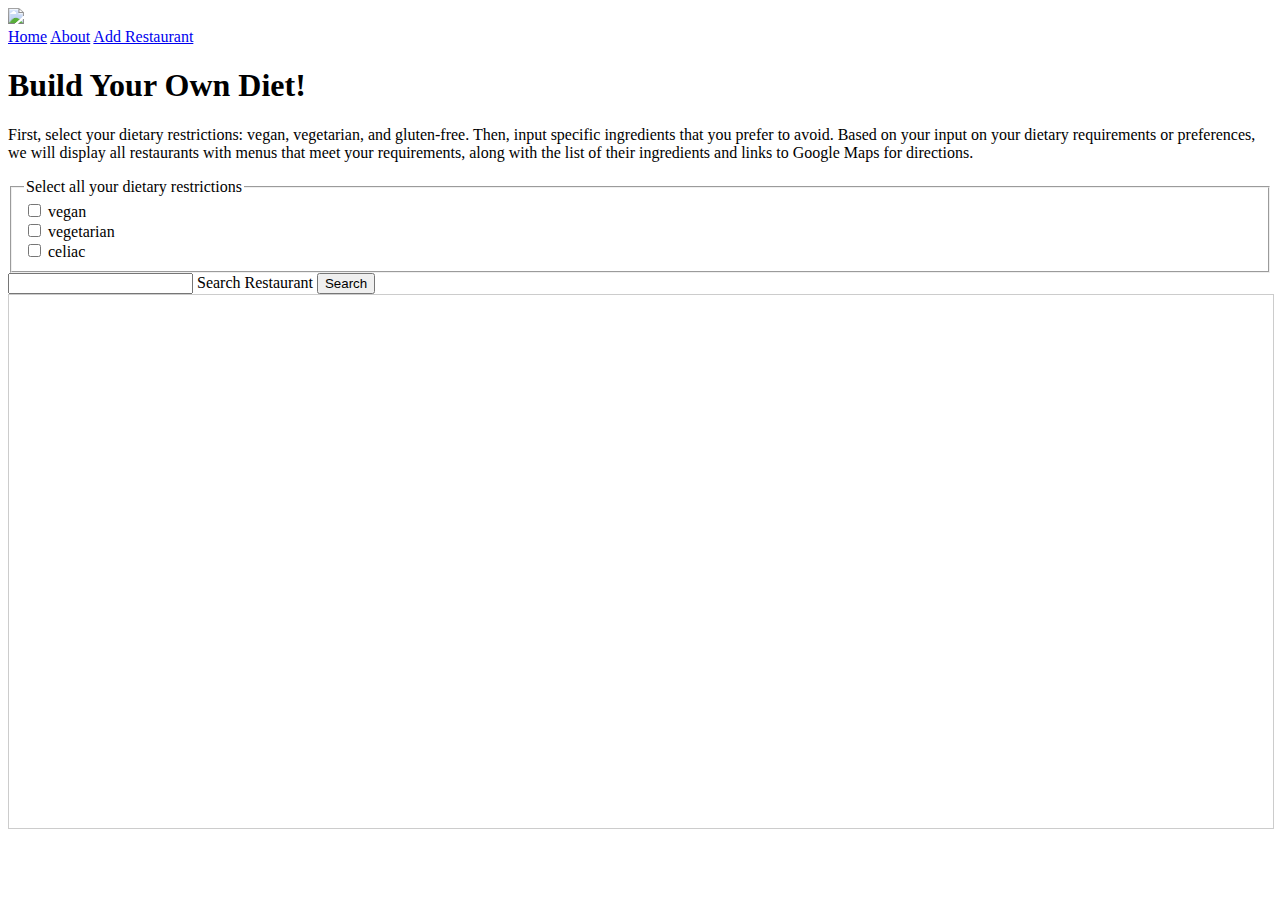
==== index.html @ f9153125 "parsing" ====
<!DOCTYPE html>
<html lang="en">
  <head>
    <meta charset="utf-8">
    <meta name="viewport" content="width=device-width, initial-scale=1">
    <title>Lettuce Eat</title>
    <link rel="stylesheet" href="/LettuceEat/style.css" />
    <script src="/LettuceEat/script.js" defer></script>
  </head>

  <body>
    <div class="header">
      <img src="/LettuceEat/logo.png" width="100px">
    </div>
    <div id="navbar">
      <a class="active" href="/LettuceEat">Home</a>
      <a href="/LettuceEat/about.html">About</a>
      <a href="/LettuceEat/add-restaurant.html">Add Restaurant</a>
    </div>
    </header>

    
    <div class="content">
      <h1 class="build-your-own">
        Build Your Own Diet!
      </h1>
      <p>
        First, select your dietary restrictions: vegan, vegetarian, and gluten-free. 
        Then, input specific ingredients that you prefer to avoid.
        Based on your input on your dietary requirements or preferences, we will display
        all restaurants with menus that meet your requirements, along with the list of 
        their ingredients and links to Google Maps for directions.
      </p>
      
<!--   accessible checkboxes for restrictions -- vegan, vegetarian, celiac    -->
<!--    id and for are to allow users to click on the text (not just the checkbox) to check/undo    -->
<!--   resource: https://www.a11ymatters.com/pattern/checkbox/     -->
      <fieldset class="checkbox-group">
        <legend>Select all your dietary restrictions</legend>
        <span class="checkboxes">
        <div class="c-group_item">
          <input id="c1" type="checkbox">
          <label for="c1">vegan</label>
        </div>
        
        <div class="c-group_item">
          <input id="c2" type="checkbox">
          <label for="c2">vegetarian</label>
        </div>
        
        <div class="c-group_item">
          <input id="c3" type="checkbox">
          <label for="c3">celiac</label>
        </div>
        </span>
      </fieldset>
      <!--   text box     -->
      
      <!--    section -- results ->search bar    -->
      <div class="restaurants">
        <!--    searchbox      -->
        <!--    resource: https://developer.mozilla.org/en-US/docs/Web/Accessibility/ARIA/Roles/searchbox_role      -->
        <form role="search">
          <input type="search" role="searchbox" aria-description="search resuls will appear below"
                 id="search" value="" />
          <label for="search">Search Restaurant</label>
          <button>Search</button>
        </form>
        <div aria-live="polite" role="region" aria-atomic="true">
          <div class="sr-only">
          </div>
        </div>
        
        <div id="search-results">
           <iframe class="airtable-embed" src="https://airtable.com/embed/appNbTWXMBBf5WJk4/shr5f83dkXOABGYEG?backgroundColor=cyanDusty&viewControls=on" 
           frameborder="0" onmousewheel="" width="100%" height="533" style="background: transparent; border: 1px solid #ccc;"></iframe>
        </div>
      
      </div>

    </div>
</body>

</html>
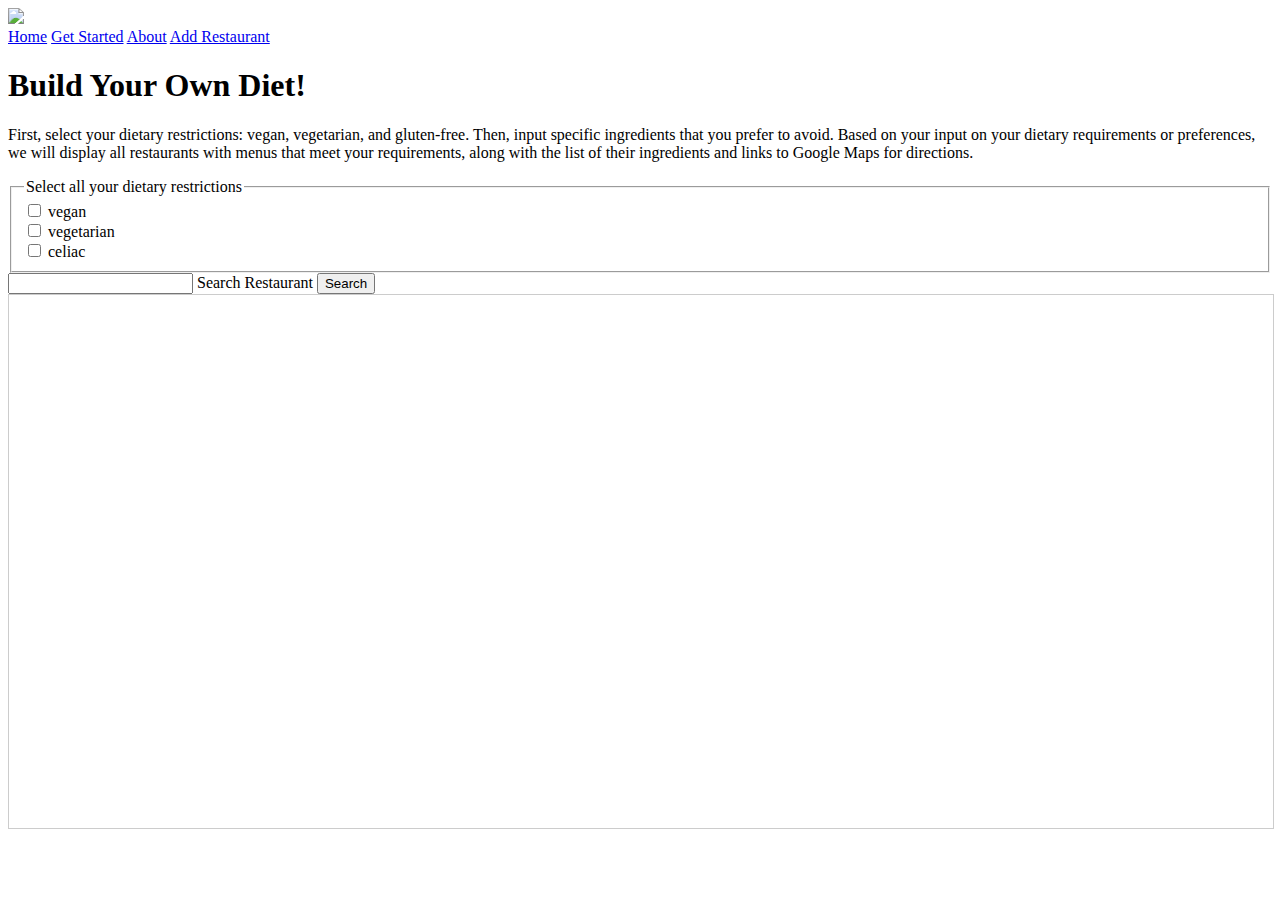
==== commit be9c22e4: "Update index.html" ====
--- a/index.html
+++ b/index.html
@@ -14,6 +14,7 @@
     </div>
     <div id="navbar">
       <a class="active" href="/LettuceEat">Home</a>
+      <a href="/LettuceEat/get-started.html">Get Started</a>
       <a href="/LettuceEat/about.html">About</a>
       <a href="/LettuceEat/add-restaurant.html">Add Restaurant</a>
     </div>
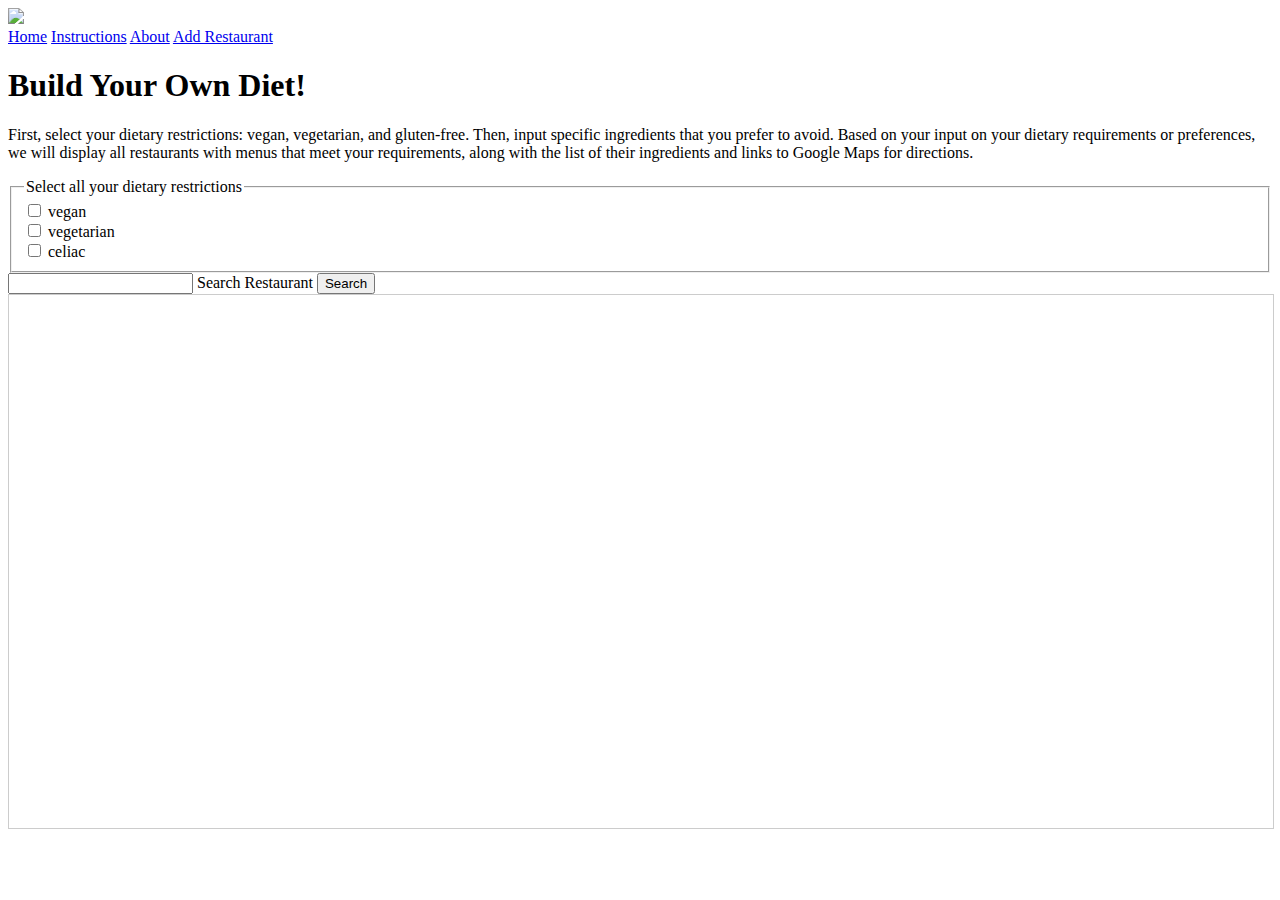
==== commit a562369a: "Update index.html" ====
--- a/index.html
+++ b/index.html
@@ -14,7 +14,7 @@
     </div>
     <div id="navbar">
       <a class="active" href="/LettuceEat">Home</a>
-      <a href="/LettuceEat/get-started.html">Get Started</a>
+      <a href="/LettuceEat/instructions.html">Instructions</a>
       <a href="/LettuceEat/about.html">About</a>
       <a href="/LettuceEat/add-restaurant.html">Add Restaurant</a>
     </div>
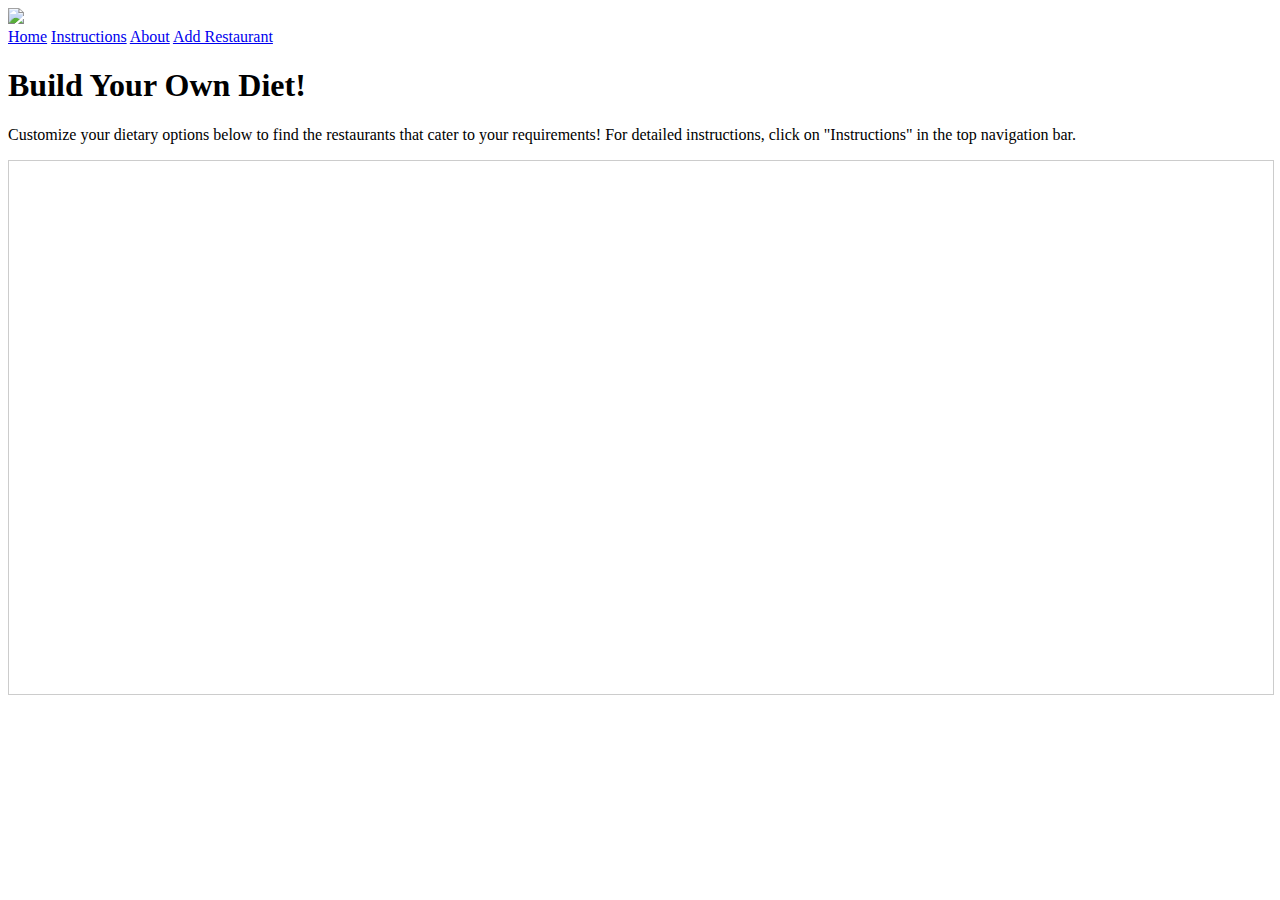
==== commit a4c421b5: "Update index.html" ====
--- a/index.html
+++ b/index.html
@@ -26,58 +26,14 @@
         Build Your Own Diet!
       </h1>
       <p>
-        First, select your dietary restrictions: vegan, vegetarian, and gluten-free. 
-        Then, input specific ingredients that you prefer to avoid.
-        Based on your input on your dietary requirements or preferences, we will display
-        all restaurants with menus that meet your requirements, along with the list of 
-        their ingredients and links to Google Maps for directions.
+        Customize your dietary options below to find the restaurants that cater to your requirements!
+        For detailed instructions, click on "Instructions" in the top navigation bar.
       </p>
-      
-<!--   accessible checkboxes for restrictions -- vegan, vegetarian, celiac    -->
-<!--    id and for are to allow users to click on the text (not just the checkbox) to check/undo    -->
-<!--   resource: https://www.a11ymatters.com/pattern/checkbox/     -->
-      <fieldset class="checkbox-group">
-        <legend>Select all your dietary restrictions</legend>
-        <span class="checkboxes">
-        <div class="c-group_item">
-          <input id="c1" type="checkbox">
-          <label for="c1">vegan</label>
-        </div>
-        
-        <div class="c-group_item">
-          <input id="c2" type="checkbox">
-          <label for="c2">vegetarian</label>
-        </div>
-        
-        <div class="c-group_item">
-          <input id="c3" type="checkbox">
-          <label for="c3">celiac</label>
-        </div>
-        </span>
-      </fieldset>
-      <!--   text box     -->
-      
-      <!--    section -- results ->search bar    -->
-      <div class="restaurants">
-        <!--    searchbox      -->
-        <!--    resource: https://developer.mozilla.org/en-US/docs/Web/Accessibility/ARIA/Roles/searchbox_role      -->
-        <form role="search">
-          <input type="search" role="searchbox" aria-description="search resuls will appear below"
-                 id="search" value="" />
-          <label for="search">Search Restaurant</label>
-          <button>Search</button>
-        </form>
-        <div aria-live="polite" role="region" aria-atomic="true">
-          <div class="sr-only">
-          </div>
-        </div>
         
         <div id="search-results">
            <iframe class="airtable-embed" src="https://airtable.com/embed/appNbTWXMBBf5WJk4/shr5f83dkXOABGYEG?backgroundColor=cyanDusty&viewControls=on" 
            frameborder="0" onmousewheel="" width="100%" height="533" style="background: transparent; border: 1px solid #ccc;"></iframe>
         </div>
-      
-      </div>
 
     </div>
 </body>
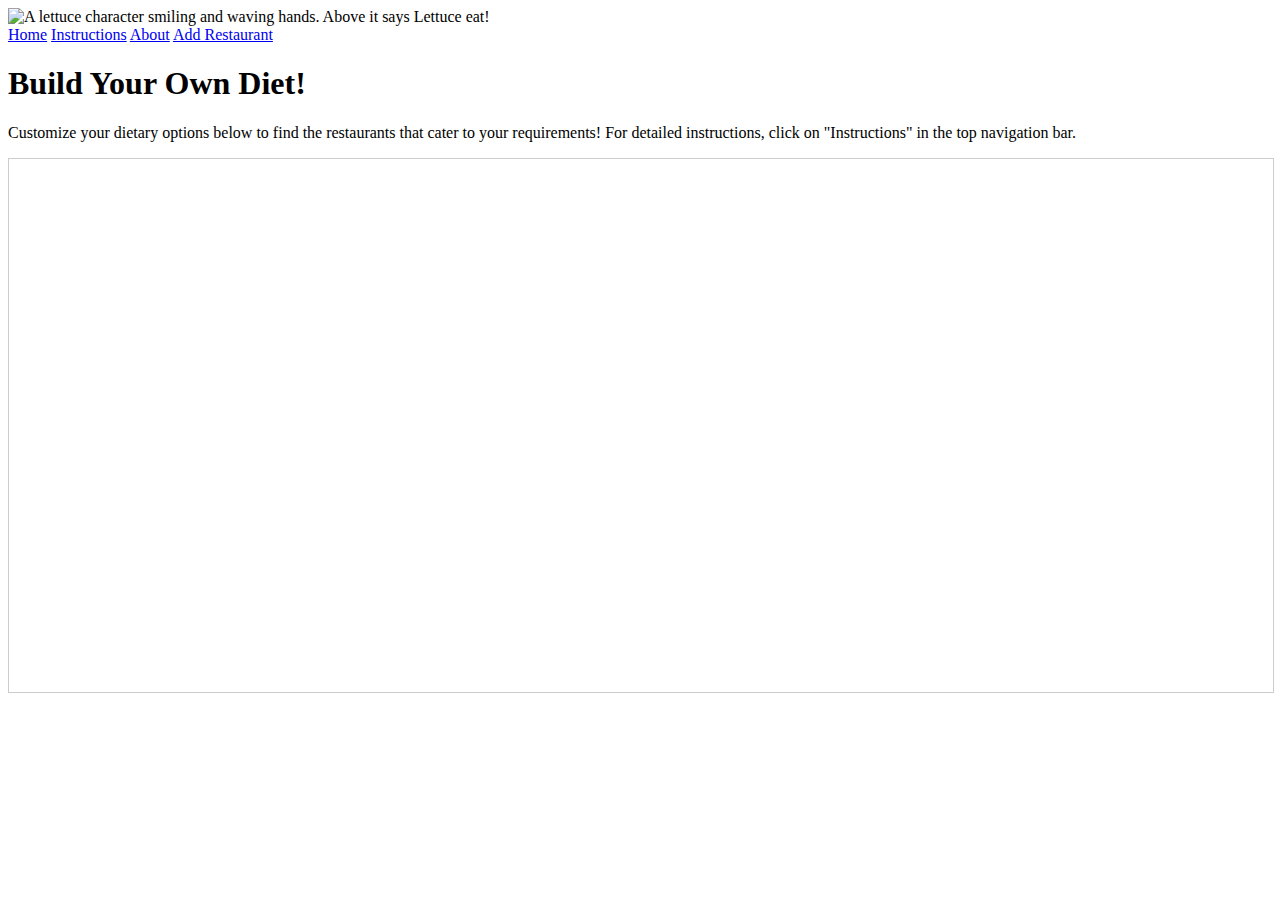
==== commit 3e4d5db2: "Add alt text to logo" ====
--- a/index.html
+++ b/index.html
@@ -10,9 +10,10 @@
 
   <body>
     <div class="header">
-      <img src="/LettuceEat/logo.png" width="100px">
+      <img src="/LettuceEat/logo.png" width="100px"
+        alt="A lettuce character smiling and waving hands. Above it says Lettuce eat!">
     </div>
-    <div id="navbar">
+    <div role="navigation" aria-label="Primary" id="navbar">
       <a class="active" href="/LettuceEat">Home</a>
       <a href="/LettuceEat/instructions.html">Instructions</a>
       <a href="/LettuceEat/about.html">About</a>
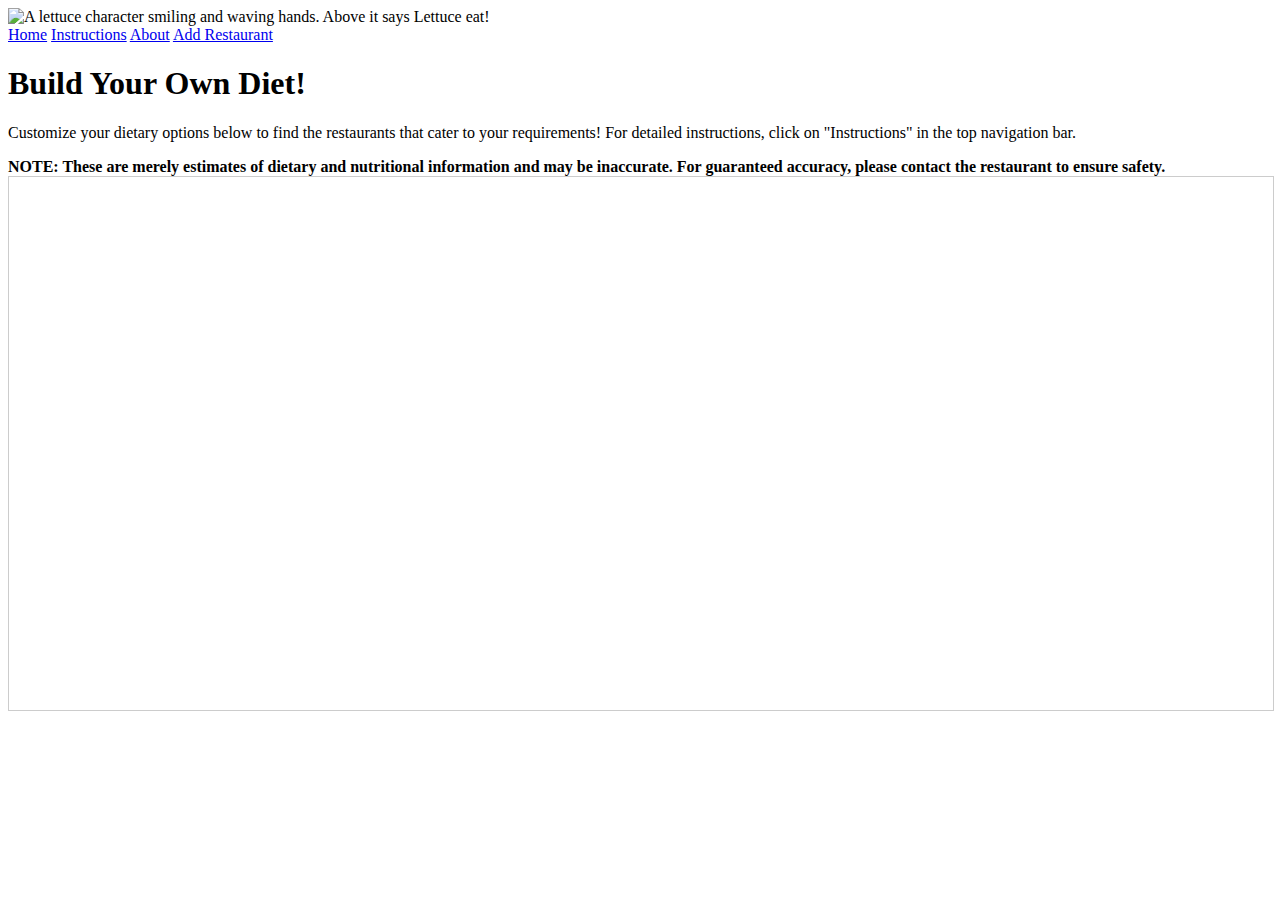
==== commit f31fc896: "Update index.html" ====
--- a/index.html
+++ b/index.html
@@ -28,8 +28,10 @@
       </h1>
       <p>
         Customize your dietary options below to find the restaurants that cater to your requirements!
-        For detailed instructions, click on "Instructions" in the top navigation bar.
+        For detailed instructions, click on "Instructions" in the top navigation bar. 
       </p>
+      <b>NOTE: These are merely estimates of dietary and nutritional information and may be inaccurate. 
+        For guaranteed accuracy, please contact the restaurant to ensure safety.</b>
         
         <div id="search-results">
            <iframe class="airtable-embed" src="https://airtable.com/embed/appNbTWXMBBf5WJk4/shr5f83dkXOABGYEG?backgroundColor=cyanDusty&viewControls=on" 
